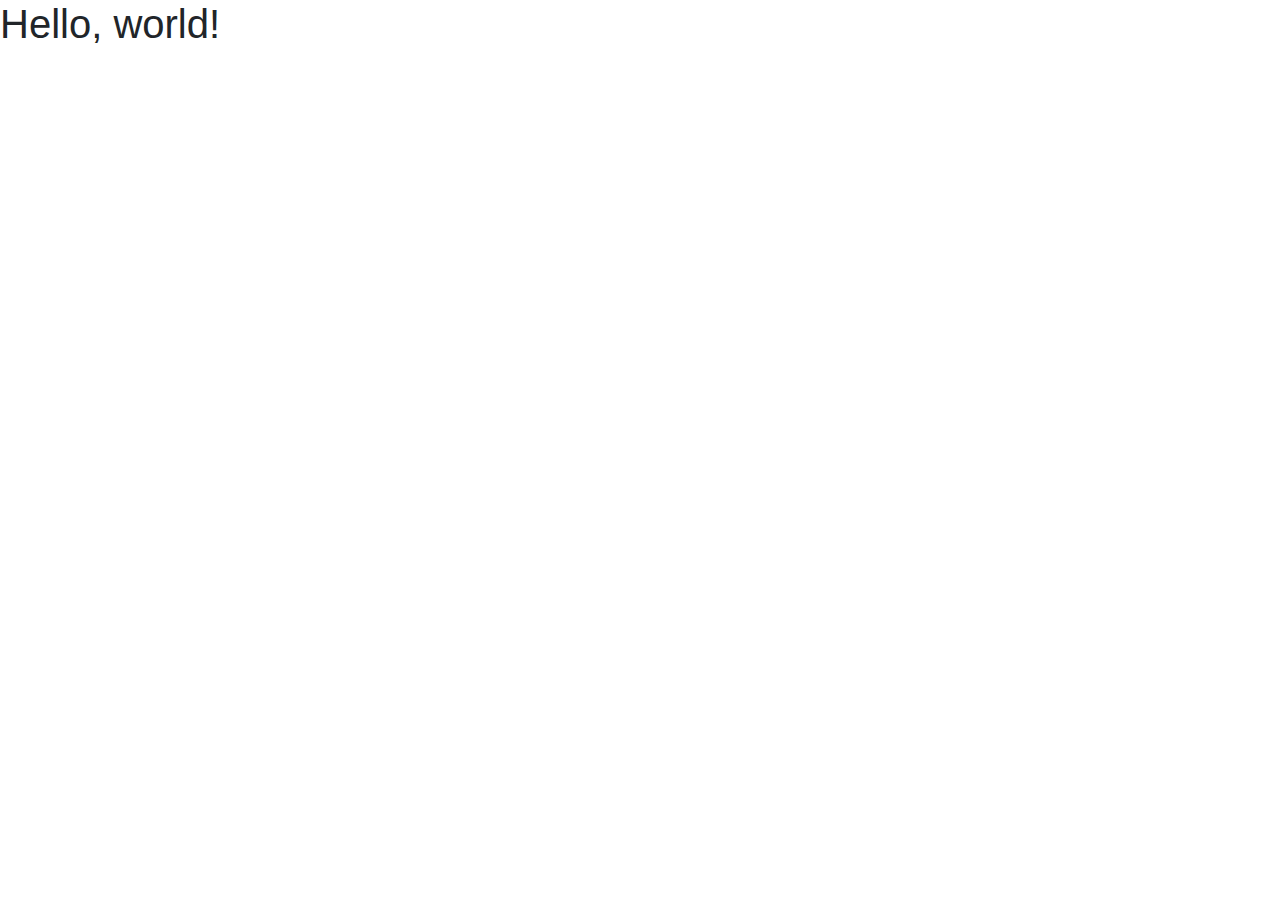
==== contact.html @ 7fa7d703 "First Commit" ====
<!doctype html>
<html lang="en">
  <head>
    <!-- Required meta tags -->
    <meta charset="utf-8">
    <meta name="viewport" content="width=device-width, initial-scale=1, shrink-to-fit=no">

    <!-- Bootstrap CSS -->
    <link rel="stylesheet" href="https://stackpath.bootstrapcdn.com/bootstrap/4.3.1/css/bootstrap.min.css" integrity="sha384-ggOyR0iXCbMQv3Xipma34MD+dH/1fQ784/j6cY/iJTQUOhcWr7x9JvoRxT2MZw1T" crossorigin="anonymous">

    <title>Hello, world!</title>
  </head>
  <body>
    <h1>Hello, world!</h1>

    <!-- Optional JavaScript -->
    <!-- jQuery -->
    <script src="https://code.jquery.com/jquery-3.3.1.slim.min.js" integrity="sha384-q8i/X+965DzO0rT7abK41JStQIAqVgRVzpbzo5smXKp4YfRvH+8abtTE1Pi6jizo" crossorigin="anonymous"></script>
  </body>
</html>
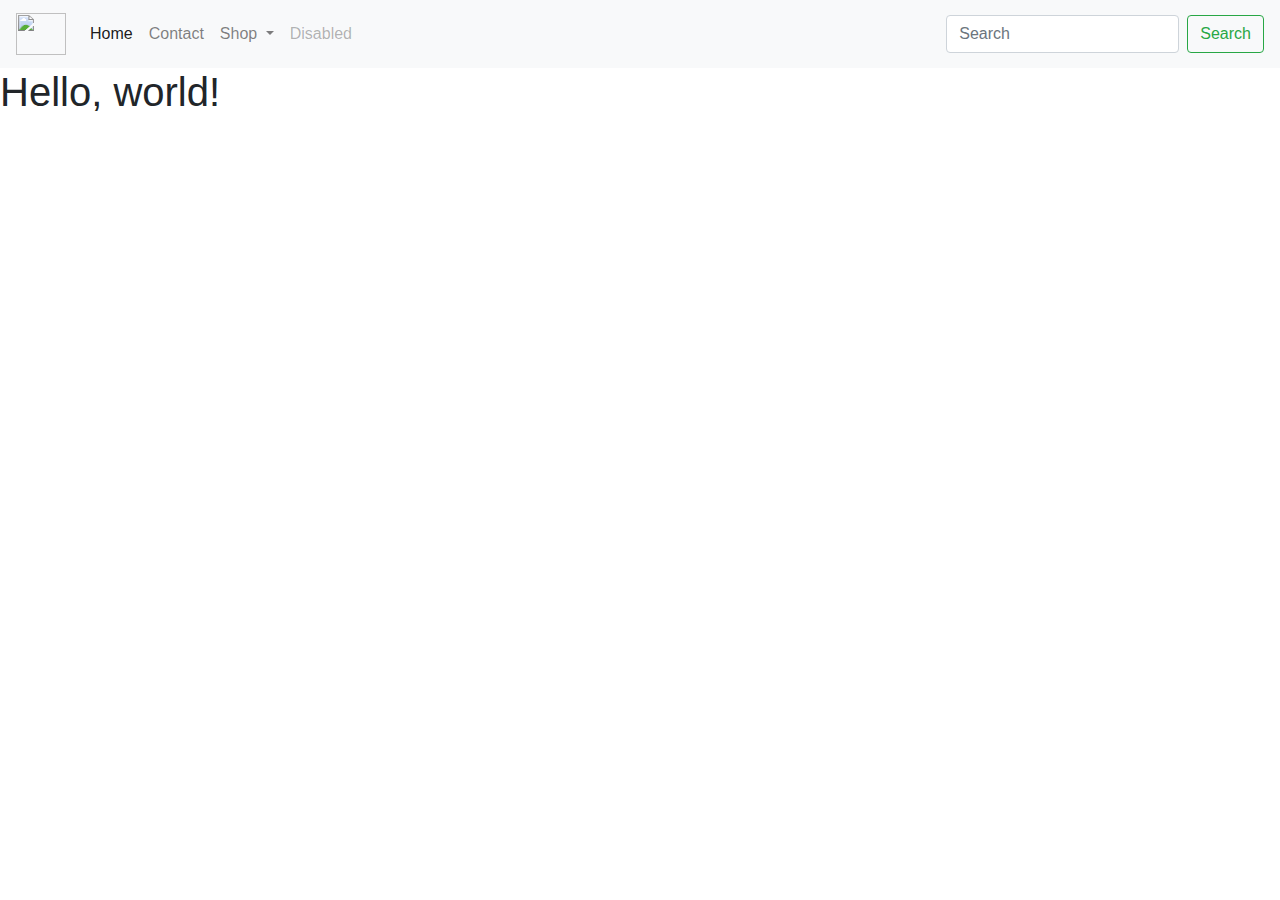
==== commit d4292640: "adding to gh pages" ====
--- a/contact.html
+++ b/contact.html
@@ -11,6 +11,41 @@
     <title>Hello, world!</title>
   </head>
   <body>
+      <nav class="navbar navbar-expand-lg navbar-light bg-light">
+          <a class="navbar-brand" href="#"><img src="https://image.spreadshirtmedia.com/image-server/v1/mp/compositions/T512A1PA2986PT17X150Y25D1011843882S19/views/1,width=378,height=378,appearanceId=1,backgroundColor=FFFFFF,noPt=true,version=1549774419/dripping-unisex-crewneck-sweatshirt.jpg" height="42" width="50"> <span class="sr-only">(current)</span></a></a>
+          <button class="navbar-toggler" type="button" data-toggle="collapse" data-target="#navbarSupportedContent" aria-controls="navbarSupportedContent" aria-expanded="false" aria-label="Toggle navigation">
+            <span class="navbar-toggler-icon"></span>
+          </button>
+        
+          <div class="collapse navbar-collapse" id="navbarSupportedContent">
+            <ul class="navbar-nav mr-auto">
+              <li class="nav-item active">
+                <a class="nav-link" href="index.html">Home<span class="sr-only">(current)</span></a>
+              </li>
+              <li class="nav-item">
+                <a class="nav-link" href="contact.html">Contact</a>
+              </li>
+              <li class="nav-item dropdown">
+                <a class="nav-link dropdown-toggle" href="product.html" id="navbarDropdown" role="button" data-toggle="dropdown" aria-haspopup="true" aria-expanded="false">
+                  Shop
+                </a>
+                <div class="dropdown-menu" aria-labelledby="navbarDropdown">
+                  <a class="dropdown-item" href="#">Tops</a>
+                  <a class="dropdown-item" href="#">Bottoms</a>
+                  <div class="dropdown-divider"></div>
+                  <a class="dropdown-item" href="#">Something else here</a>
+                </div>
+              </li>
+              <li class="nav-item">
+                <a class="nav-link disabled" href="#">Disabled</a>
+              </li>
+            </ul>
+            <form class="form-inline my-2 my-lg-0">
+              <input class="form-control mr-sm-2" type="search" placeholder="Search" aria-label="Search">
+              <button class="btn btn-outline-success my-2 my-sm-0" type="submit">Search</button>
+            </form>
+          </div>
+        </nav>
     <h1>Hello, world!</h1>
 
     <!-- Optional JavaScript -->
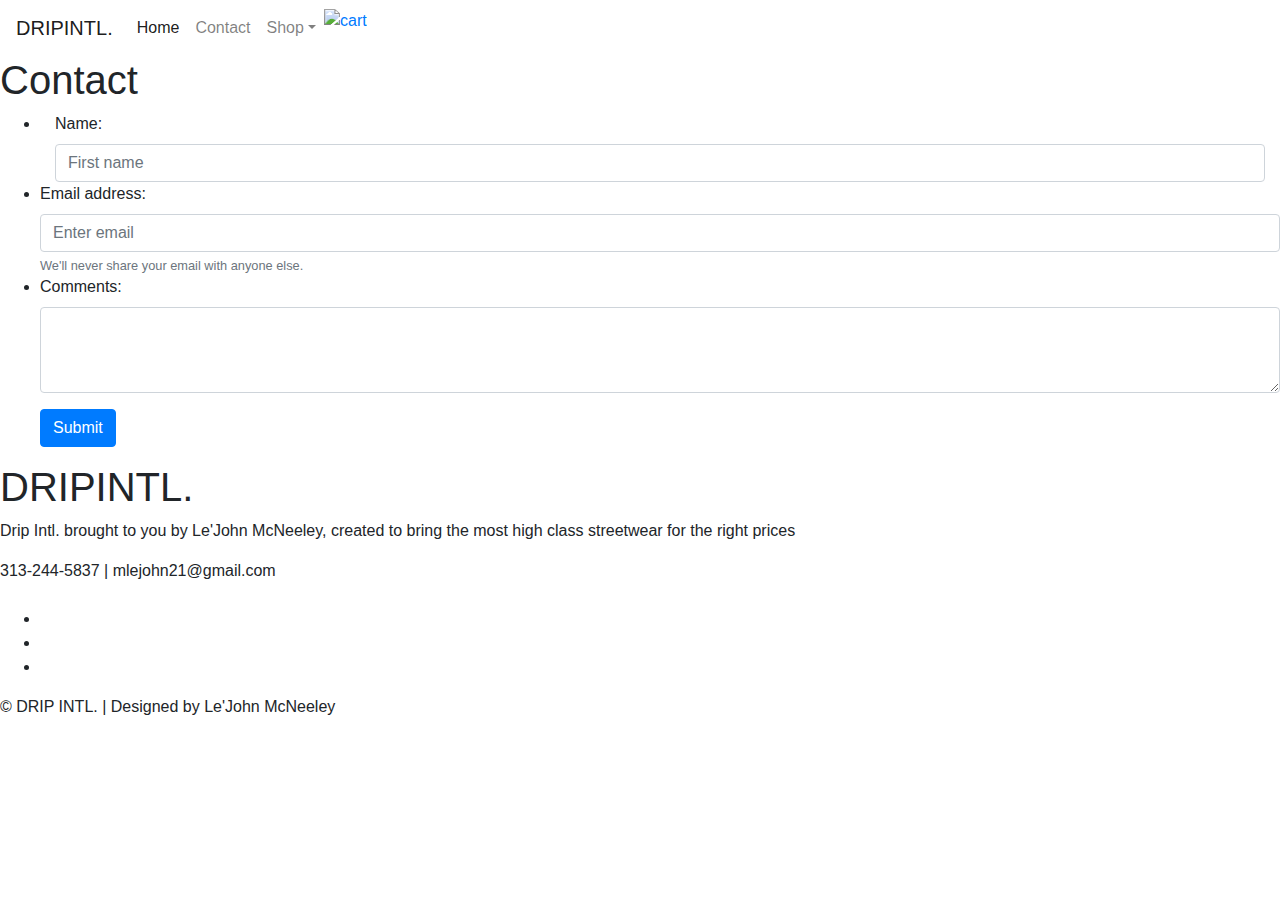
==== commit 43eaa64f: "Add files via upload" ====
--- a/contact.html
+++ b/contact.html
@@ -1,55 +1,145 @@
 <!doctype html>
 <html lang="en">
-  <head>
-    <!-- Required meta tags -->
-    <meta charset="utf-8">
-    <meta name="viewport" content="width=device-width, initial-scale=1, shrink-to-fit=no">
 
-    <!-- Bootstrap CSS -->
-    <link rel="stylesheet" href="https://stackpath.bootstrapcdn.com/bootstrap/4.3.1/css/bootstrap.min.css" integrity="sha384-ggOyR0iXCbMQv3Xipma34MD+dH/1fQ784/j6cY/iJTQUOhcWr7x9JvoRxT2MZw1T" crossorigin="anonymous">
+<head>
+  <!-- Required meta tags -->
+  <meta charset="utf-8">
+  <meta name="viewport" content="width=device-width, initial-scale=1, shrink-to-fit=no">
 
-    <title>Hello, world!</title>
-  </head>
-  <body>
-      <nav class="navbar navbar-expand-lg navbar-light bg-light">
-          <a class="navbar-brand" href="#"><img src="https://image.spreadshirtmedia.com/image-server/v1/mp/compositions/T512A1PA2986PT17X150Y25D1011843882S19/views/1,width=378,height=378,appearanceId=1,backgroundColor=FFFFFF,noPt=true,version=1549774419/dripping-unisex-crewneck-sweatshirt.jpg" height="42" width="50"> <span class="sr-only">(current)</span></a></a>
-          <button class="navbar-toggler" type="button" data-toggle="collapse" data-target="#navbarSupportedContent" aria-controls="navbarSupportedContent" aria-expanded="false" aria-label="Toggle navigation">
-            <span class="navbar-toggler-icon"></span>
-          </button>
-        
-          <div class="collapse navbar-collapse" id="navbarSupportedContent">
-            <ul class="navbar-nav mr-auto">
-              <li class="nav-item active">
-                <a class="nav-link" href="index.html">Home<span class="sr-only">(current)</span></a>
-              </li>
-              <li class="nav-item">
-                <a class="nav-link" href="contact.html">Contact</a>
-              </li>
-              <li class="nav-item dropdown">
-                <a class="nav-link dropdown-toggle" href="product.html" id="navbarDropdown" role="button" data-toggle="dropdown" aria-haspopup="true" aria-expanded="false">
-                  Shop
-                </a>
-                <div class="dropdown-menu" aria-labelledby="navbarDropdown">
-                  <a class="dropdown-item" href="#">Tops</a>
-                  <a class="dropdown-item" href="#">Bottoms</a>
-                  <div class="dropdown-divider"></div>
-                  <a class="dropdown-item" href="#">Something else here</a>
-                </div>
-              </li>
-              <li class="nav-item">
-                <a class="nav-link disabled" href="#">Disabled</a>
-              </li>
-            </ul>
-            <form class="form-inline my-2 my-lg-0">
-              <input class="form-control mr-sm-2" type="search" placeholder="Search" aria-label="Search">
-              <button class="btn btn-outline-success my-2 my-sm-0" type="submit">Search</button>
-            </form>
+  <!-- Bootstrap CSS -->
+  <link rel="stylesheet" href="https://stackpath.bootstrapcdn.com/bootstrap/4.3.1/css/bootstrap.min.css"
+    integrity="sha384-ggOyR0iXCbMQv3Xipma34MD+dH/1fQ784/j6cY/iJTQUOhcWr7x9JvoRxT2MZw1T" crossorigin="anonymous">
+  <link rel="stylesheet" href="./lib/css/home.css">
+  <link rel="stylesheet" href="./lib/css/navfoot.css">
+  <link rel="stylesheet" href="fontawesome/css/font-awesome.css">
+  <link rel="stylesheet" href="./lib/css/contact.css">
+
+  <title>DRIP INTL.</title>
+</head>
+
+<body>
+
+  <nav class="navbar navbar-expand-lg navbar-light">
+    <a class="navbar-brand" href="#"><span class="logo-text">DRIP</span><span class="logo-text2">INTL.</span> <span
+        class="sr-only">(current)</span></a></a>
+    <button class="navbar-toggler" type="button" data-toggle="collapse" data-target="#navbarSupportedContent"
+      aria-controls="navbarSupportedContent" aria-expanded="false" aria-label="Toggle navigation">
+      <span class="navbar-toggler-icon"></span>
+    </button>
+
+    <div class="collapse navbar-collapse" id="navbarSupportedContent">
+      <ul class="navbar-nav mr-auto">
+        <li class="nav-item active">
+          <a class="nav-link" href="index.html">Home<span class="sr-only">(current)</span></a>
+        </li>
+        <li class="nav-item">
+          <a class="nav-link" href="contact.html">Contact</a>
+        </li>
+        <li class="nav-item dropdown">
+          <a class="nav-link dropdown-toggle" href="product.html" id="navbarDropdown" role="button"
+            data-toggle="dropdown" aria-haspopup="true" aria-expanded="false">Shop</a>
+          <div class="dropdown-menu" aria-labelledby="navbarDropdown">
+            <a class="dropdown-item" href="#">Tops</a>
+            <a class="dropdown-item" href="#">Bottoms</a>
+            <div class="dropdown-divider"></div>
+            <a class="dropdown-item" href="#">Shoes</a>
           </div>
-        </nav>
-    <h1>Hello, world!</h1>
+        </li>
+        <li className="cart">
+          <a 
+          className="cart-click"
+          href="cart.html"
+          >
+          <img src="https://cdn0.iconfinder.com/data/icons/shopping-icons-5/100/Cart-512.png" alt="cart" height= "50px"></img>
+          </a>
+        </li>
+      </ul>
+    </div>
+  </nav>
+
+  <h1 class="contacth1">Contact</h1>
+
+
+<div class="commentBoxes">
+  <form>
+    <form>
+      <ul>
+        <li>
+      <div class="form-name">
+        <div class="col">
+          <label for="exampleInputEmail1">Name:</label>
+          <input type="text" class="form-control" placeholder="First name" required>
+        </div>
+        </li>
+
+
+        <li>
+        <div class="form-email">
+          <label for="exampleInputEmail1">Email address:</label>
+          <input type="email" class="form-control" id="exampleInputEmail1" aria-describedby="emailHelp"
+            placeholder="Enter email" required>
+          <small id="emailHelp" class="form-text text-muted">We'll never share your email with anyone else.</small>
+        </div>
+        </li>
+
+        <li>
+        <div class="form-group">
+          <label for="exampleFormControlTextarea1">Comments:</label>
+          <textarea class="form-control" id="exampleFormControlTextarea1" rows="3"></textarea>
+        </div>
+        <button type="submit" class="btn btn-primary">Submit</button>
+        </li>
+        </ul>
+    </form>
+  </div>
+
+
+
+
+    <!--footer-->
+    <section class="footer">
+
+      <div class="footer-content">
+        <div class="footer-section-about">
+          <h1><span class="logo-text">DRIP</span><span class="logo-text2">INTL.</span></h1>
+          <p>Drip Intl. brought to you by Le'John McNeeley, created to bring the most high class streetwear for the
+            right
+            prices</p>
+          <div class="conact">
+            <span><i class="phone"></i> 313-244-5837 | mlejohn21@gmail.com</span>
+
+          </div>
+
+        </div>
+        <div class="footer-section-links">
+
+          <br>
+
+          <ul>
+            <li><a href="#"><i class="fa fa-twitter"></i></li></a>
+            <li><a href="#"><i class="fa fa-instagram"></i></a></li>
+            <li><a href="#"><i class="fa fa-facebook-square"></i></a></li>
+          </ul>
+        </div>
+        <div class="footer-bottom">
+          &copy; DRIP INTL. | Designed by Le'John McNeeley
+        </div>
+      </div>
+    </section>
+
+
 
     <!-- Optional JavaScript -->
     <!-- jQuery -->
-    <script src="https://code.jquery.com/jquery-3.3.1.slim.min.js" integrity="sha384-q8i/X+965DzO0rT7abK41JStQIAqVgRVzpbzo5smXKp4YfRvH+8abtTE1Pi6jizo" crossorigin="anonymous"></script>
-  </body>
+    <script src="https://code.jquery.com/jquery-3.3.1.slim.min.js"
+      integrity="sha384-q8i/X+965DzO0rT7abK41JStQIAqVgRVzpbzo5smXKp4YfRvH+8abtTE1Pi6jizo"
+      crossorigin="anonymous"></script>
+    <script src="https://cdnjs.cloudflare.com/ajax/libs/popper.js/1.14.7/umd/popper.min.js"
+      integrity="sha384-UO2eT0CpHqdSJQ6hJty5KVphtPhzWj9WO1clHTMGa3JDZwrnQq4sF86dIHNDz0W1"
+      crossorigin="anonymous"></script>
+    <script src="https://stackpath.bootstrapcdn.com/bootstrap/4.3.1/js/bootstrap.min.js"
+      integrity="sha384-JjSmVgyd0p3pXB1rRibZUAYoIIy6OrQ6VrjIEaFf/nJGzIxFDsf4x0xIM+B07jRM"
+      crossorigin="anonymous"></script>
+</body>
+
 </html>